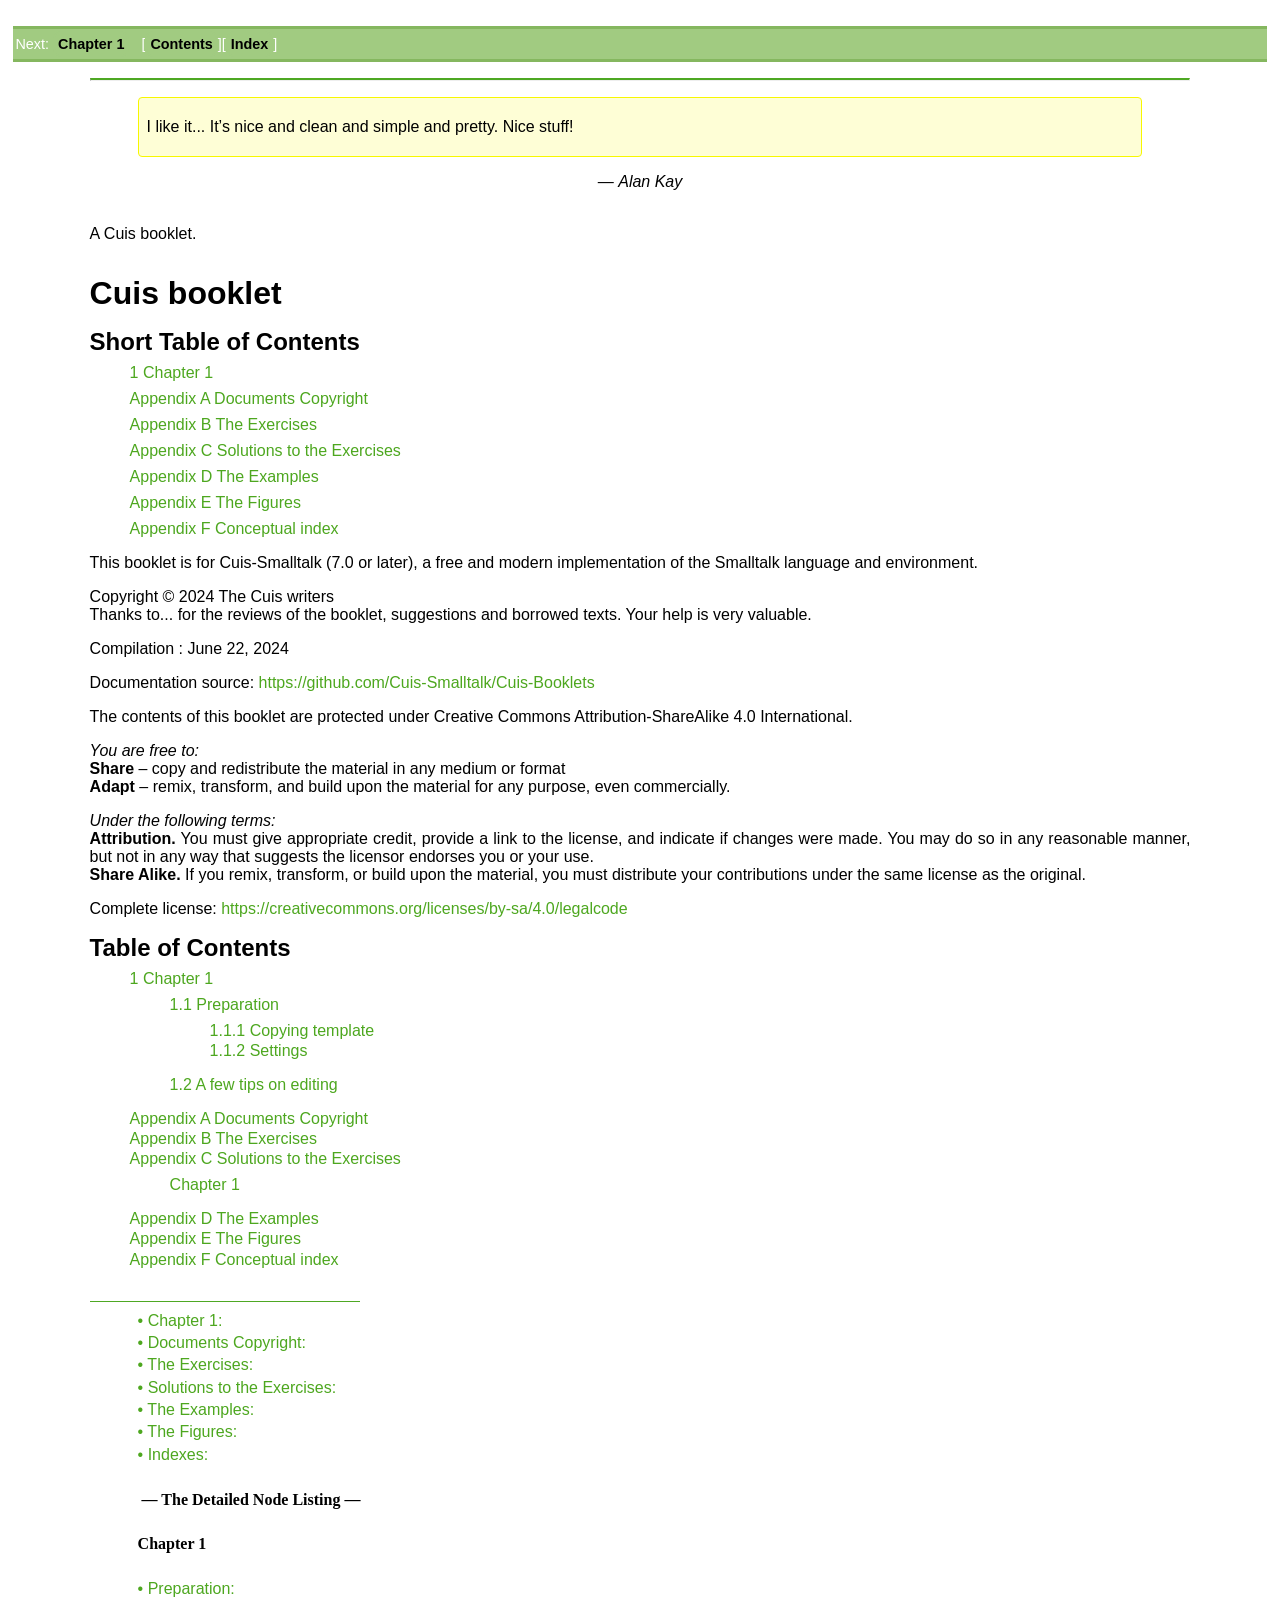
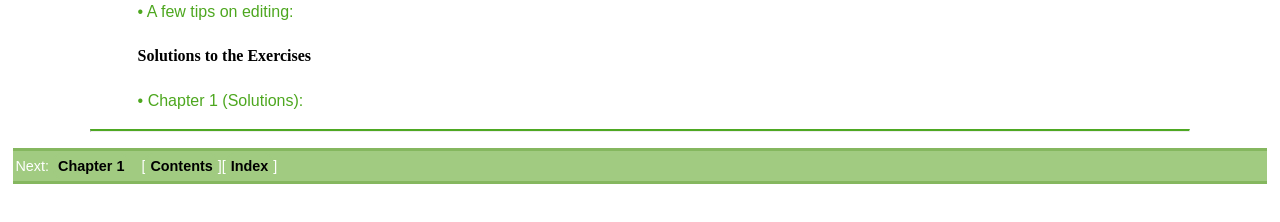
==== bookletTemplate/html/index.html @ 5174b47d "Template booklet" ====
<!DOCTYPE html>
<html>
<!-- Created by GNU Texinfo 7.1, https://www.gnu.org/software/texinfo/ -->
<head>
<meta http-equiv="Content-Type" content="text/html; charset=utf-8">
<!-- This booklet is for Cuis-Smalltalk (7.0 or later), a free and modern
implementation of the Smalltalk language and environment.

Copyright © 2024 The Cuis writers


Thanks to...  for the reviews of the booklet, suggestions and borrowed
texts. Your help is very valuable.



Compilation : June 22, 2024

Documentation source: https://github.com/Cuis-Smalltalk/Cuis-Booklets 

The contents of this booklet are protected under Creative Commons
Attribution-ShareAlike 4.0 International.

You are free to:


Share - copy and redistribute the material in any medium or
format


Adapt - remix, transform, and build upon the material for any
purpose, even commercially.

Under the following terms:


Attribution. You must give appropriate credit, provide a link to
the license, and indicate if changes were made. You may do so in any
reasonable manner, but not in any way that suggests the licensor
endorses you or your use.


Share Alike. If you remix, transform, or build upon the material,
you must distribute your contributions under the same license as the
original.

Complete license: https://creativecommons.org/licenses/by-sa/4.0/legalcode
 -->
<title>Top (The title of a Cuis Booklet)</title>

<meta name="description" content="Top (The title of a Cuis Booklet)">
<meta name="keywords" content="Top (The title of a Cuis Booklet)">
<meta name="resource-type" content="document">
<meta name="distribution" content="global">
<meta name="Generator" content="texi2any">
<meta name="viewport" content="width=device-width,initial-scale=1">

<link href="#Top" rel="start" title="Top">
<link href="Indexes.html" rel="index" title="Indexes">
<link href="#SEC_Contents" rel="contents" title="Table of Contents">
<link href="Chapter-1.html" rel="next" title="Chapter 1">
<style type="text/css">
<!--
a.copiable-link {visibility: hidden; text-decoration: none; line-height: 0em}
div.center {text-align:center}
pre.menu-comment-preformatted {font-family: serif}
span:hover a.copiable-link {visibility: visible}
td.menu-entry-description {vertical-align: top}
td.menu-entry-destination {vertical-align: top}
th.menu-comment {text-align:left}
ul.toc-numbered-mark {list-style: none}
-->
</style>
<link rel="stylesheet" type="text/css" href="style.css">


</head>

<body lang="en">























<div class="top-level-extent" id="Top">
<div class="nav-panel">
<p>
Next: <a href="Chapter-1.html" accesskey="n" rel="next">Chapter 1</a> &nbsp; [<a href="#SEC_Contents" title="Table of contents" rel="contents">Contents</a>][<a href="Indexes.html" title="Index" rel="index">Index</a>]</p>
</div>
<hr>

<blockquote class="quotation">
<p>I like it... It&rsquo;s nice and clean and simple and pretty. Nice stuff!
</p></blockquote>
<div class="center">&mdash; <em class="emph">Alan Kay</em>
</div>
<br>

<p>A Cuis booklet.
</p>
<h1 class="top" id="Cuis-booklet"><span>Cuis booklet<a class="copiable-link" href="#Cuis-booklet"> &para;</a></span></h1>

<div class="element-shortcontents" id="SEC_Shortcontents">
<h2 class="shortcontents-heading">Short Table of Contents</h2>

<div class="shortcontents">
<ul class="toc-numbered-mark">
<li><a id="stoc-Chapter-1-1" href="#toc-Chapter-1-1">1 Chapter 1</a></li>
<li><a id="stoc-Documents-Copyright-1" href="#toc-Documents-Copyright-1">Appendix A Documents Copyright</a></li>
<li><a id="stoc-The-Exercises-1" href="#toc-The-Exercises-1">Appendix B The Exercises</a></li>
<li><a id="stoc-Solutions-to-the-Exercises-1" href="#toc-Solutions-to-the-Exercises-1">Appendix C Solutions to the Exercises</a></li>
<li><a id="stoc-The-Examples-1" href="#toc-The-Examples-1">Appendix D The Examples</a></li>
<li><a id="stoc-The-Figures-1" href="#toc-The-Figures-1">Appendix E The Figures</a></li>
<li><a id="stoc-Conceptual-index" href="#toc-Conceptual-index" rel="index">Appendix F Conceptual index</a></li>
</ul>
</div>
</div>
<p>This booklet is for Cuis-Smalltalk (7.0 or later), a free and modern
implementation of the Smalltalk language and environment.
</p>
<p>Copyright &copy; 2024 The Cuis writers
<br>
Thanks to...  for the reviews of the booklet, suggestions and borrowed
texts. Your help is very valuable.
<br>
</p>
<p>Compilation : June 22, 2024
</p>
<p>Documentation source: <a class="url" href="https://github.com/Cuis-Smalltalk/Cuis-Booklets">https://github.com/Cuis-Smalltalk/Cuis-Booklets</a> 
</p>
<p>The contents of this booklet are protected under Creative Commons
Attribution-ShareAlike 4.0 International.
</p>
<p><i class="i">You are free to:</i>
<br>
<b class="b">Share</b> &ndash; copy and redistribute the material in any medium or
format
<br>
<b class="b">Adapt</b> &ndash; remix, transform, and build upon the material for any
purpose, even commercially.
</p>
<p><i class="i">Under the following terms:</i>
<br>
<b class="b">Attribution.</b> You must give appropriate credit, provide a link to
the license, and indicate if changes were made. You may do so in any
reasonable manner, but not in any way that suggests the licensor
endorses you or your use.
<br>
<b class="b">Share Alike.</b> If you remix, transform, or build upon the material,
you must distribute your contributions under the same license as the
original.
</p>
<p>Complete license: <a class="url" href="https://creativecommons.org/licenses/by-sa/4.0/legalcode">https://creativecommons.org/licenses/by-sa/4.0/legalcode</a>
</p>
<div class="element-contents" id="SEC_Contents">
<h2 class="contents-heading">Table of Contents</h2>

<div class="contents">

<ul class="toc-numbered-mark">
  <li><a id="toc-Chapter-1-1" href="Chapter-1.html">1 Chapter 1</a>
  <ul class="toc-numbered-mark">
    <li><a id="toc-Preparation-1" href="Preparation.html">1.1 Preparation</a>
    <ul class="toc-numbered-mark">
      <li><a id="toc-Copying-template" href="Preparation.html#Copying-template">1.1.1 Copying template</a></li>
      <li><a id="toc-Settings" href="Preparation.html#Settings">1.1.2 Settings</a></li>
    </ul></li>
    <li><a id="toc-A-few-tips-on-editing-1" href="A-few-tips-on-editing.html">1.2 A few tips on editing</a></li>
  </ul></li>
  <li><a id="toc-Documents-Copyright-1" href="Documents-Copyright.html">Appendix A Documents Copyright</a></li>
  <li><a id="toc-The-Exercises-1" href="The-Exercises.html">Appendix B The Exercises</a></li>
  <li><a id="toc-Solutions-to-the-Exercises-1" href="Solutions-to-the-Exercises.html">Appendix C Solutions to the Exercises</a>
  <ul class="toc-numbered-mark">
    <li><a id="toc-Chapter-1-2" href="Chapter-1-_0028Solutions_0029.html">Chapter 1</a></li>
  </ul></li>
  <li><a id="toc-The-Examples-1" href="The-Examples.html">Appendix D The Examples</a></li>
  <li><a id="toc-The-Figures-1" href="The-Figures.html">Appendix E The Figures</a></li>
  <li><a id="toc-Conceptual-index" href="Indexes.html" rel="index">Appendix F Conceptual index</a></li>
</ul>
</div>
</div>


<table class="menu" border="0" cellspacing="0">
<tr><td class="menu-entry-destination">&bull; <a href="Chapter-1.html" accesskey="1">Chapter 1</a>:</td><td>&nbsp;&nbsp;</td><td class="menu-entry-description">
</td></tr>
<tr><td class="menu-entry-destination">&bull; <a href="Documents-Copyright.html" accesskey="2">Documents Copyright</a>:</td><td>&nbsp;&nbsp;</td><td class="menu-entry-description">
</td></tr>
<tr><td class="menu-entry-destination">&bull; <a href="The-Exercises.html" accesskey="3">The Exercises</a>:</td><td>&nbsp;&nbsp;</td><td class="menu-entry-description">
</td></tr>
<tr><td class="menu-entry-destination">&bull; <a href="Solutions-to-the-Exercises.html" accesskey="4">Solutions to the Exercises</a>:</td><td>&nbsp;&nbsp;</td><td class="menu-entry-description">
</td></tr>
<tr><td class="menu-entry-destination">&bull; <a href="The-Examples.html" accesskey="5">The Examples</a>:</td><td>&nbsp;&nbsp;</td><td class="menu-entry-description">
</td></tr>
<tr><td class="menu-entry-destination">&bull; <a href="The-Figures.html" accesskey="6">The Figures</a>:</td><td>&nbsp;&nbsp;</td><td class="menu-entry-description">
</td></tr>
<tr><td class="menu-entry-destination">&bull; <a href="Indexes.html" rel="index" accesskey="7">Indexes</a>:</td><td>&nbsp;&nbsp;</td><td class="menu-entry-description">
</td></tr>
<tr><th class="menu-comment" colspan="3"><pre class="menu-comment-preformatted">

</pre></th></tr><tr><th class="menu-comment" colspan="3"><pre class="menu-comment-preformatted"> &mdash; The Detailed Node Listing &mdash;

Chapter 1

</pre></th></tr><tr><td class="menu-entry-destination">&bull; <a href="Preparation.html" accesskey="8">Preparation</a>:</td><td>&nbsp;&nbsp;</td><td class="menu-entry-description">
</td></tr>
<tr><td class="menu-entry-destination">&bull; <a href="A-few-tips-on-editing.html" accesskey="9">A few tips on editing</a>:</td><td>&nbsp;&nbsp;</td><td class="menu-entry-description">
</td></tr>
<tr><th class="menu-comment" colspan="3"><pre class="menu-comment-preformatted">

Solutions to the Exercises

</pre></th></tr><tr><td class="menu-entry-destination">&bull; <a href="Chapter-1-_0028Solutions_0029.html">Chapter 1 (Solutions)</a>:</td><td>&nbsp;&nbsp;</td><td class="menu-entry-description">
</td></tr>
</table>
</div>
<hr>
<div class="nav-panel">
<p>
Next: <a href="Chapter-1.html" accesskey="n" rel="next">Chapter 1</a> &nbsp; [<a href="#SEC_Contents" title="Table of contents" rel="contents">Contents</a>][<a href="Indexes.html" title="Index" rel="index">Index</a>]</p>
</div>



</body>
</html>
---- bookletTemplate/html/style.css ----
/*
#+##############################################################################
#
# A CSS stylesheet for Texinfo HTML output produced by texi2any 5.0 (or greater)
#
#    Copyright (C) 2012,2013  Jason Massey <jason@janixsoft.com>
#
#    This program is free software; you can redistribute it and/or modify
#    it under the terms of the GNU General Public License as published by
#    the Free Software Foundation; either version 3 of the License, or
#    (at your option) any later version.
#
#    This program is distributed in the hope that it will be useful,
#    but WITHOUT ANY WARRANTY; without even the implied warranty of
#    MERCHANTABILITY or FITNESS FOR A PARTICULAR PURPOSE.  See the
#    GNU General Public License for more details.
#
#    You should have received a copy of the GNU General Public License
#    along with this program; if not, write to the Free Software
#    Foundation, Inc., 51 Franklin Street, Fifth Floor, Boston, MA
#    02110-1301  USA
#
#-##############################################################################
*/

/* CSS RESET */
*
{
margin: 0;
padding: 0;
vertical-align: baseline;
}

sup {
    vertical-align: super;
}

hr
{
margin: 1em 0em 1em 0em;
border-top: 2px solid #4ea823;
}

body
{
margin: 2% 7% 3% 7%;
font-size: 100%;
font-family: sans-serif;
text-align: justify;
background: #FFFFFF;
}

div.smallexample, div.example
{
border: 4px solid #eeef21;
background: #fafaf1;
margin: 1em 0em 1em 0em;
color: #033DA3;
border-radius: 8px;
}

pre.example-preformatted, pre.smallexample-preformatted
{
font-size: 120%;
margin: 0.5em 1em .5em 1em;

}

pre.verbatim
{
font-size: 110%;
border: 1px solid #900;
padding: 1em;
color: #900;
background: white;
border-radius: 4px;
}

pre.lisp
{
border: 1px solid black;
padding: 1em;
color: black;
background: #CCE0F5;
border-radius: 4px;
}

div.lisp
{
margin: 0;
}

pre.display
{
border: 1px solid #a3cef9;
padding: 1em;
color: black;
background: #E6F0FA;
border-radius: 4px;
font-family: serif;
}

pre.format
{
font-family: serif;
border: 1px solid  #f7f700;
padding: 1em;
color: black;
background:  rgba(248, 248, 2, 0.16);
border-radius: 4px;
}

blockquote
{
border: 1px solid #f7f700;
margin: 1em 3em 1em 3em;
background: rgba(248, 248, 2, 0.16);
border-radius: 4px;
padding: .25em .5em .25em .5em;
}

/* Used in Exercise styling */
blockquote.indentedblock
{
border: 1px solid #f7f700 ;
margin: 1em 3em 1em 3em;
background: rgba(248, 248, 2, 0.16);
border-radius: 4px;
padding: .25em 0.5em .25em 0.5em;
}

blockquote.indentedblock > p > img {
    margin-top: -15px;
    margin-bottom: 0;
    display: block;
    margin-right: 0.5em;
    float: left;
}


img
{
margin-top: 1em;
margin-bottom: .5em;
}


h1, h2, h3, h4, h5
{
 color: black;
}

h2.chapter, h2.unnumbered, h2.appendix
{
//    text-shadow: 1px 1px gray;
}

h1
{
margin-top: 1em;
margin-bottom: .5em;
}

h1.chapter, h2.section, .subheading
{
margin-bottom: .375em;
}

h3.section {
    border-bottom: 1px solid black;
}

h4.subsection {
    margin-top: 3em;
}

h2.section, h3.section, h3.heading, h3.subsection, h2.appendix
{
margin-top: 1em;
}

a.footnote
{
    font-size: 80%;
    color: black;
}

div.footnotes-segment
{
    font-size: 90%;
}

h5.footnote-body-heading
{
    display: inline;
    font-size: 70%;
    margin-bottom: -10px;
    
}
div.footnotes-segment p
{
    font-size: 100%;
    display: inline;
}
div.footnotes-segment p::after
{
    content: '\A';
    white-space: pre;
}


.subheading
{
margin-top: 1em;
}

div.nav-panel p
{
    white-space: nowrap;
    margin: 0.3em 0em 0.3em 0em;
}

div.nav-panel
{
    color: white;
    font-size: 90%;
    background: #a1cb81;
    padding: 0.2em;
    border-top: 3px solid #85b75f;
    border-bottom: 3px solid #85b75f;
    margin-left: -7%;
    margin-right: -7%;
}

table.cartouche
{
    border: 2px solid black;
    padding: .5em;
    box-shadow: 5px 5px silver;
}

p
{
    margin: 1em 0em 1em 0em;
}


/* LINK */
a {
    color: #4da71f;
    text-decoration: none;
}

a:link a:visited a:active {
    color: #4da71f;
    text-decoration: none;
}

a:hover {
    color: #4da71f;
    text-decoration-line: underline;
    text-decoration-color: #4da71f;
}

div.nav-panel p a:link {
   font-weight: bold;
   padding: 3px;
   text-decoration:none;
   color: black;
//   text-shadow: 0px 1px gray;
   background: #a1cb81;
   border: 2px solid #a1cb81;
   border-radius: 8px;

}

div.nav-panel p a:visited {
   text-decoration:none;
   color: black;
   border: 2px solid #a1cb81;
}
div.nav-panel p a:hover {
    text-decoration:none;
    color: black;
    background: #85b75f;
    border: 2px solid #85b75f;

}

div.nav-panel p a:active {
    text-decoration:none;
    color: black;
}


div.contents code, div.contents var, div.contents samp, div.contents kbd,
table.menu code, table.menu var, table.menu samp, table.menu kbd,
h1 code, h1 var, h1 samp, h1 kbd,
h2 code, h2 var, h2 samp, h2 kbd,
h3 code, h3 var, h3 samp, h3 kbd,
h4 code, h4 var, h4 samp, h4 kbd,
a code, a var, a samp, a kbd
{
    padding: inherit;
    font-family: inherit;
    border: inherit;
    background-color: inherit;
    box-shadow: inherit;
    color: inherit;
}

div.contents li
{
    margin-bottom: .25ex;
    white-space: nowrap;
}

div.contents li, ul
{
    margin-top: .25ex;
}

ul, ol
{
    margin-left: 2.5em;
    margin-top: .5em;
    margin-bottom: 1em;
}

li
{
    margin-bottom: .5em;
}

table.menu
{
    border-top: solid 1px #4ea823;
    padding-top: .5em;
    padding-left: 3em;
    white-space: nowrap;
    margin-top: 2em;
    line-height: 1.4em;
}

td.menu-entry-destination {
   color: #4da71f;
}

ul.mini-toc
{
    border-top: solid 1px #4ea823;
    padding-top: .5em;
    padding-left: 3em;
    white-space: nowrap;
    margin-top: 2em;
    line-height: 1.4em;
}

ul.mini-toc li
{
    list-style-type: square;
    color: #4da71f;
    margin-top: 0;
    margin-bottom: 5px;
}

dl
{
    display: block;
    margin-top: 1em;
}

dt
{
    color: #900;
}

dd
{
    margin-left: 2.5em;
}

pre.menu-comment
{
    margin-top: 1.5em;
    font-family: Arial,sans-serif;
}


tt.key{
    font-size: 120%;
}

code
{
    font-family: revert;
    font-size: 120%;
    font-weight: bold;
    color: #033DA3;
    border: 1px solid white;
}

code:hover
{
    font-family: revert;
    font-size: 120%;
    font-weight: bold;
    color: #033DA3;
    border: 1px solid #85b461;
    cursor: none;
}

td.printindex-index-entry code
{
    font-family: revert;
    font-size: 120%;
    color: #033DA3;
}



kbd
{
    padding-left: .25em;
    padding-right: .25em;
    border: solid 1px #C2C2C2;
    border-radius: 4px;
    background-color: #F0F0F0;
    box-shadow: 1px 1px silver;
    color: black;
}


samp
{
    color: #046370;
    font-size: 120%;
}

var
{

    color: #033DA3;
}

span.nocodebreak {white-space:pre}
span.nolinebreak {white-space:pre}
span.roman {font-family:serif; font-weight:normal}
span.sansserif {font-family:sans-serif; font-weight:normal}
ul.no-bullet {list-style: none}

/*
--------------------------------------------------------------------------
END OF janix-texinfo.css
--------------------------------------------------------------------------
*/
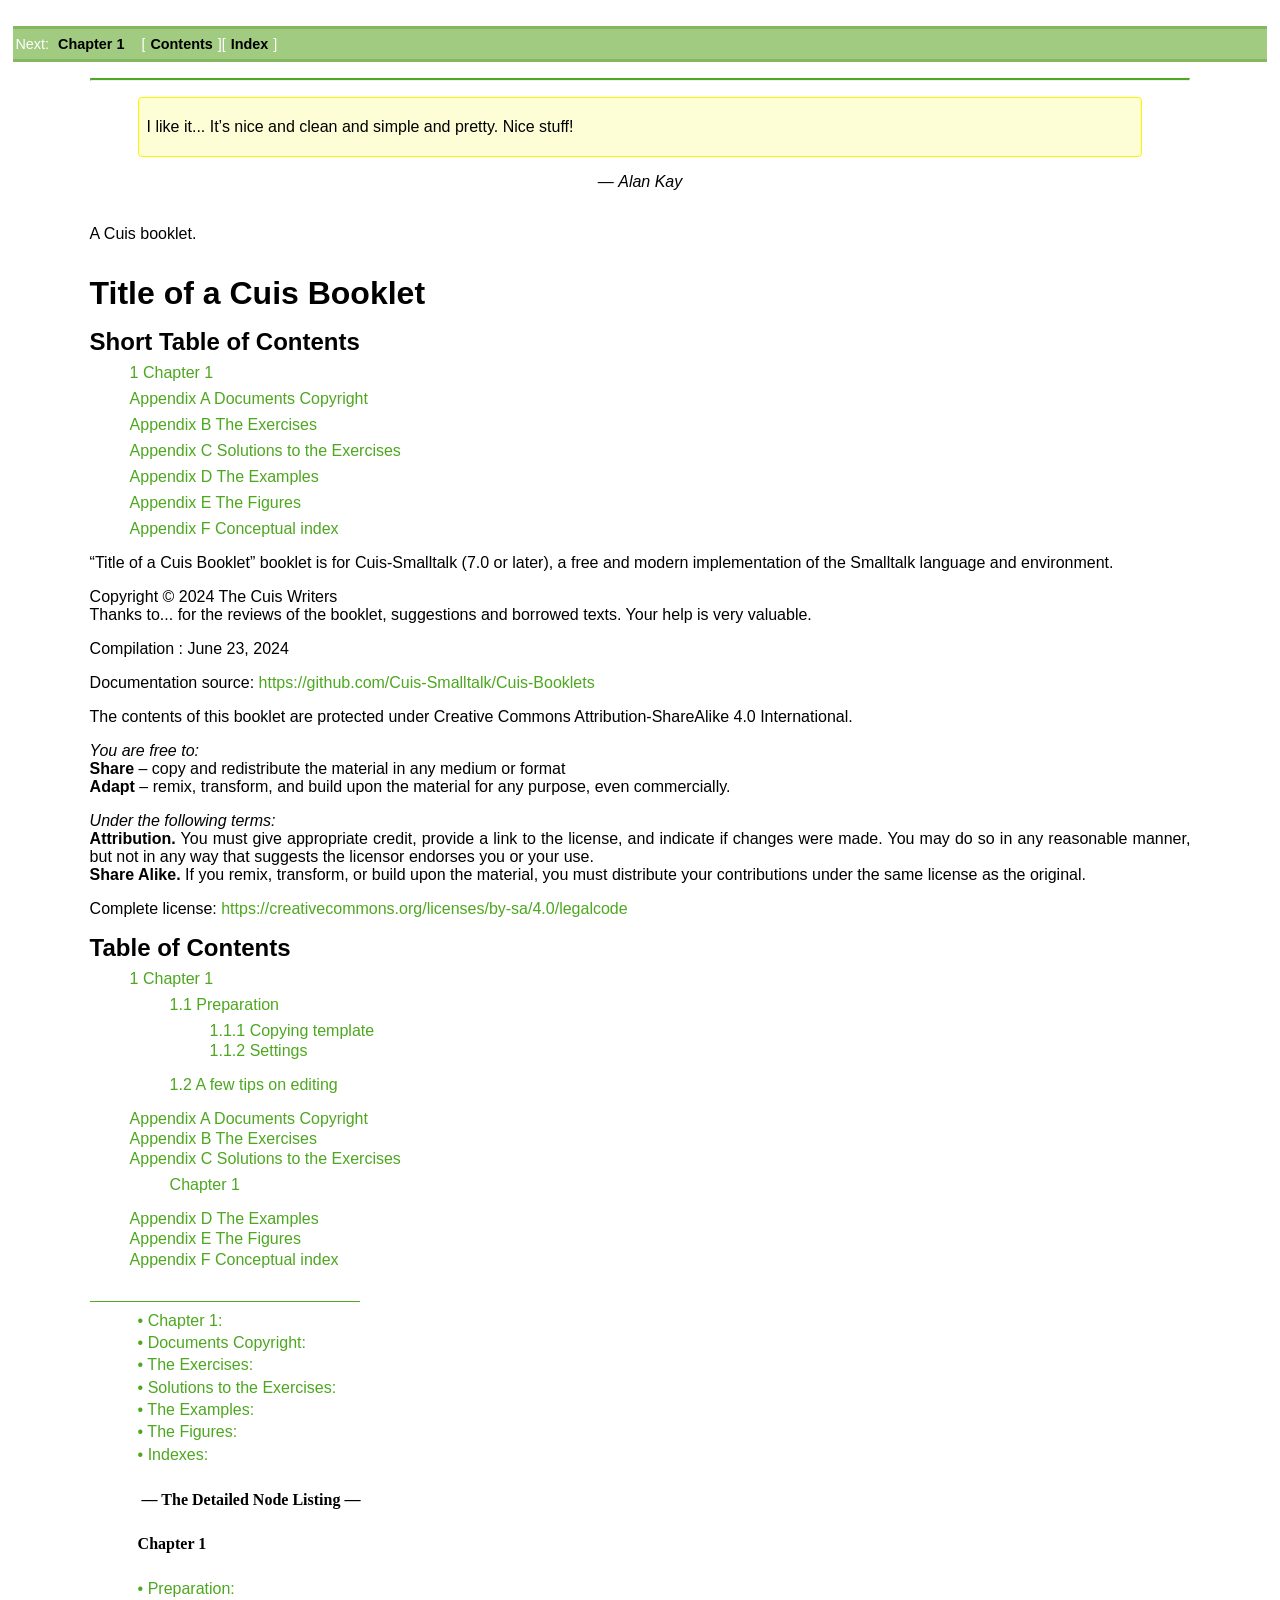
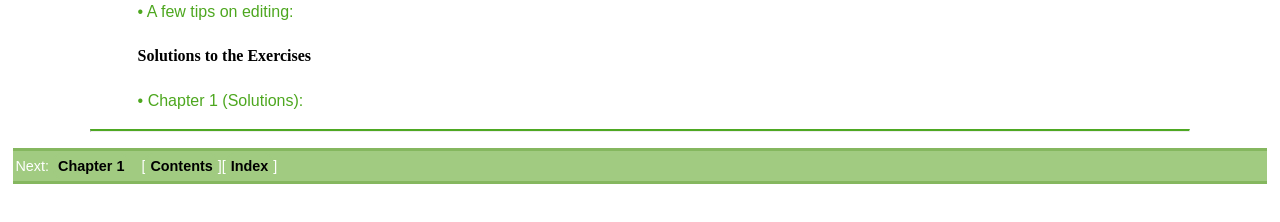
==== commit bac0ffbe: "Use flag for title and writers" ====
--- a/bookletTemplate/html/index.html
+++ b/bookletTemplate/html/index.html
@@ -3,10 +3,10 @@
 <!-- Created by GNU Texinfo 7.1, https://www.gnu.org/software/texinfo/ -->
 <head>
 <meta http-equiv="Content-Type" content="text/html; charset=utf-8">
-<!-- This booklet is for Cuis-Smalltalk (7.0 or later), a free and modern
+<!-- "Title of a Cuis Booklet" booklet is for Cuis-Smalltalk (7.0 or later), a free and modern
 implementation of the Smalltalk language and environment.
 
-Copyright © 2024 The Cuis writers
+Copyright © 2024 The Cuis Writers
 
 
 Thanks to...  for the reviews of the booklet, suggestions and borrowed
@@ -14,7 +14,7 @@
 
 
 
-Compilation : June 22, 2024
+Compilation : June 23, 2024
 
 Documentation source: https://github.com/Cuis-Smalltalk/Cuis-Booklets 
 
@@ -46,10 +46,10 @@
 
 Complete license: https://creativecommons.org/licenses/by-sa/4.0/legalcode
  -->
-<title>Top (The title of a Cuis Booklet)</title>
-
-<meta name="description" content="Top (The title of a Cuis Booklet)">
-<meta name="keywords" content="Top (The title of a Cuis Booklet)">
+<title>Top (Title of a Cuis Booklet)</title>
+
+<meta name="description" content="Top (Title of a Cuis Booklet)">
+<meta name="keywords" content="Top (Title of a Cuis Booklet)">
 <meta name="resource-type" content="document">
 <meta name="distribution" content="global">
 <meta name="Generator" content="texi2any">
@@ -98,8 +98,6 @@
 
 
 
-
-
 <div class="top-level-extent" id="Top">
 <div class="nav-panel">
 <p>
@@ -116,7 +114,7 @@
 
 <p>A Cuis booklet.
 </p>
-<h1 class="top" id="Cuis-booklet"><span>Cuis booklet<a class="copiable-link" href="#Cuis-booklet"> &para;</a></span></h1>
+<h1 class="top" id="Title-of-a-Cuis-Booklet"><span>Title of a Cuis Booklet<a class="copiable-link" href="#Title-of-a-Cuis-Booklet"> &para;</a></span></h1>
 
 <div class="element-shortcontents" id="SEC_Shortcontents">
 <h2 class="shortcontents-heading">Short Table of Contents</h2>
@@ -133,16 +131,16 @@
 </ul>
 </div>
 </div>
-<p>This booklet is for Cuis-Smalltalk (7.0 or later), a free and modern
+<p>&ldquo;Title of a Cuis Booklet&rdquo; booklet is for Cuis-Smalltalk (7.0 or later), a free and modern
 implementation of the Smalltalk language and environment.
 </p>
-<p>Copyright &copy; 2024 The Cuis writers
+<p>Copyright &copy; 2024 The Cuis Writers
 <br>
 Thanks to...  for the reviews of the booklet, suggestions and borrowed
 texts. Your help is very valuable.
 <br>
 </p>
-<p>Compilation : June 22, 2024
+<p>Compilation : June 23, 2024
 </p>
 <p>Documentation source: <a class="url" href="https://github.com/Cuis-Smalltalk/Cuis-Booklets">https://github.com/Cuis-Smalltalk/Cuis-Booklets</a> 
 </p>
